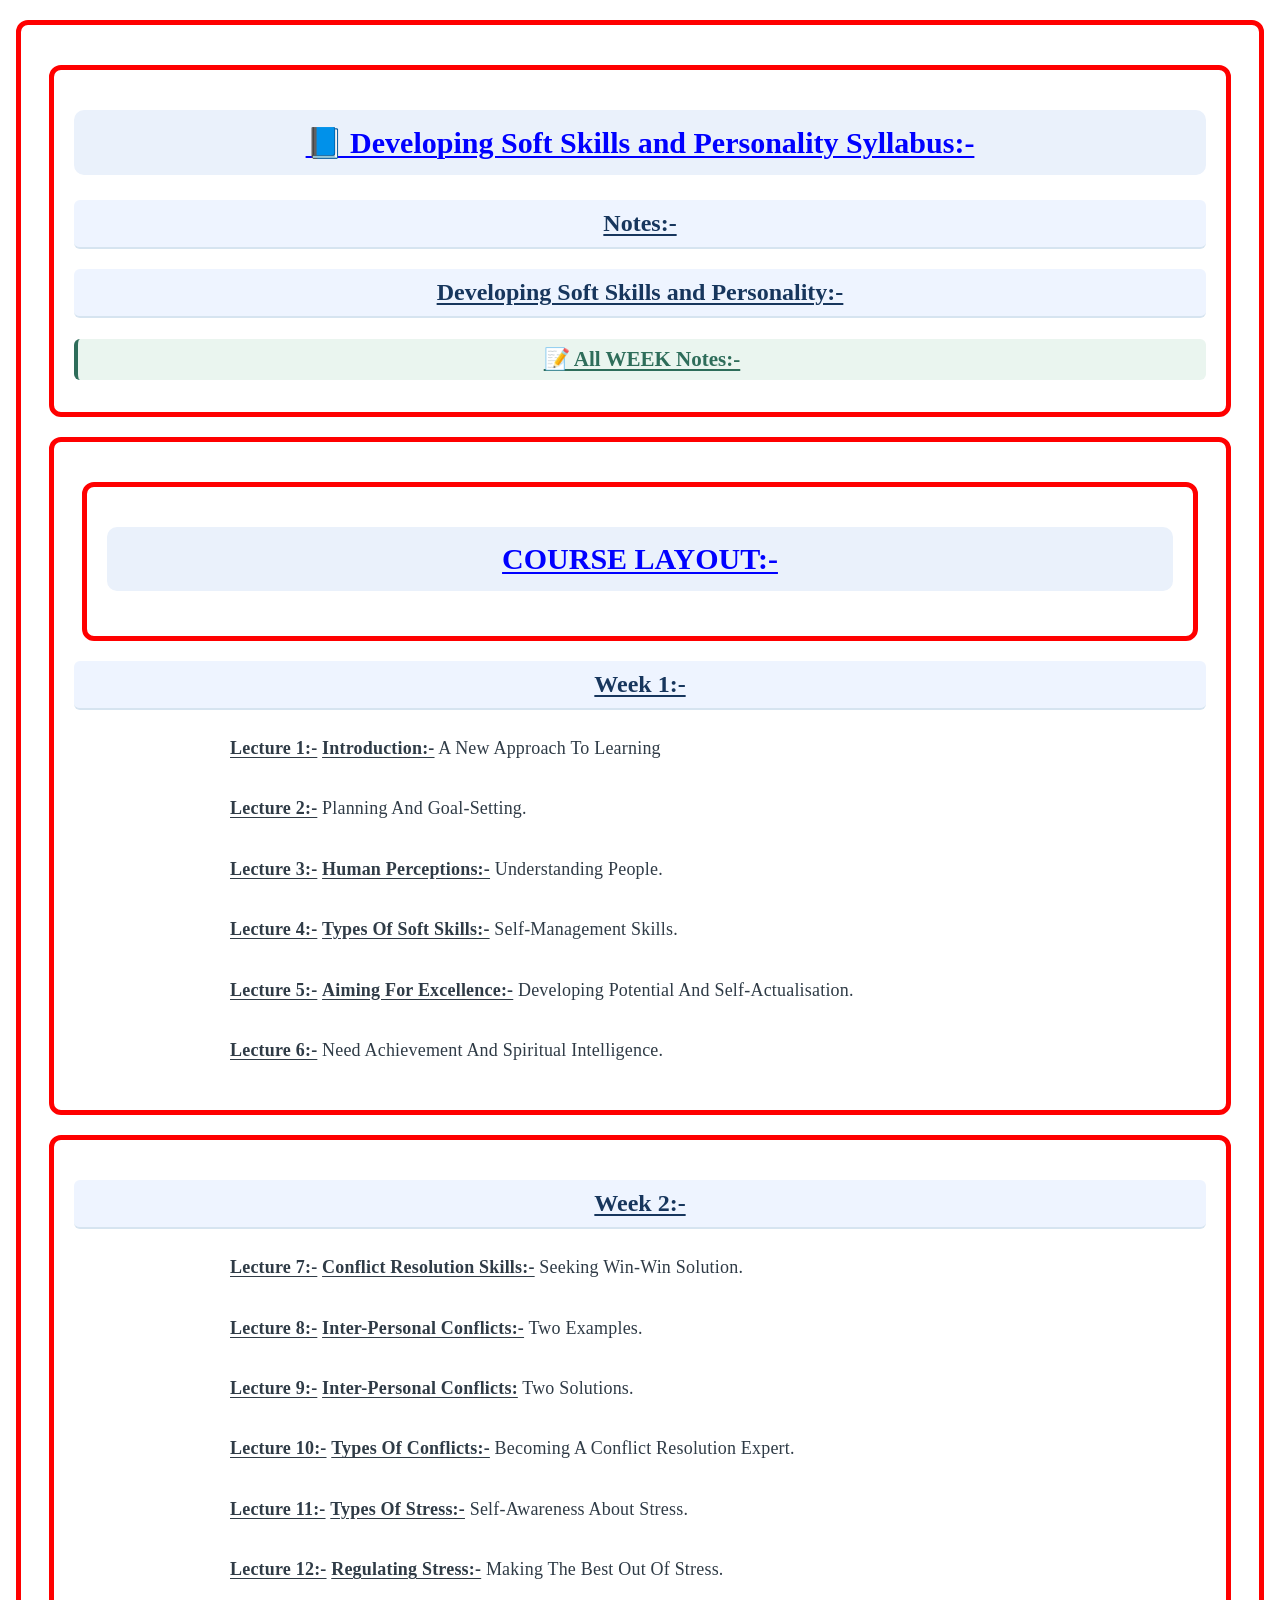
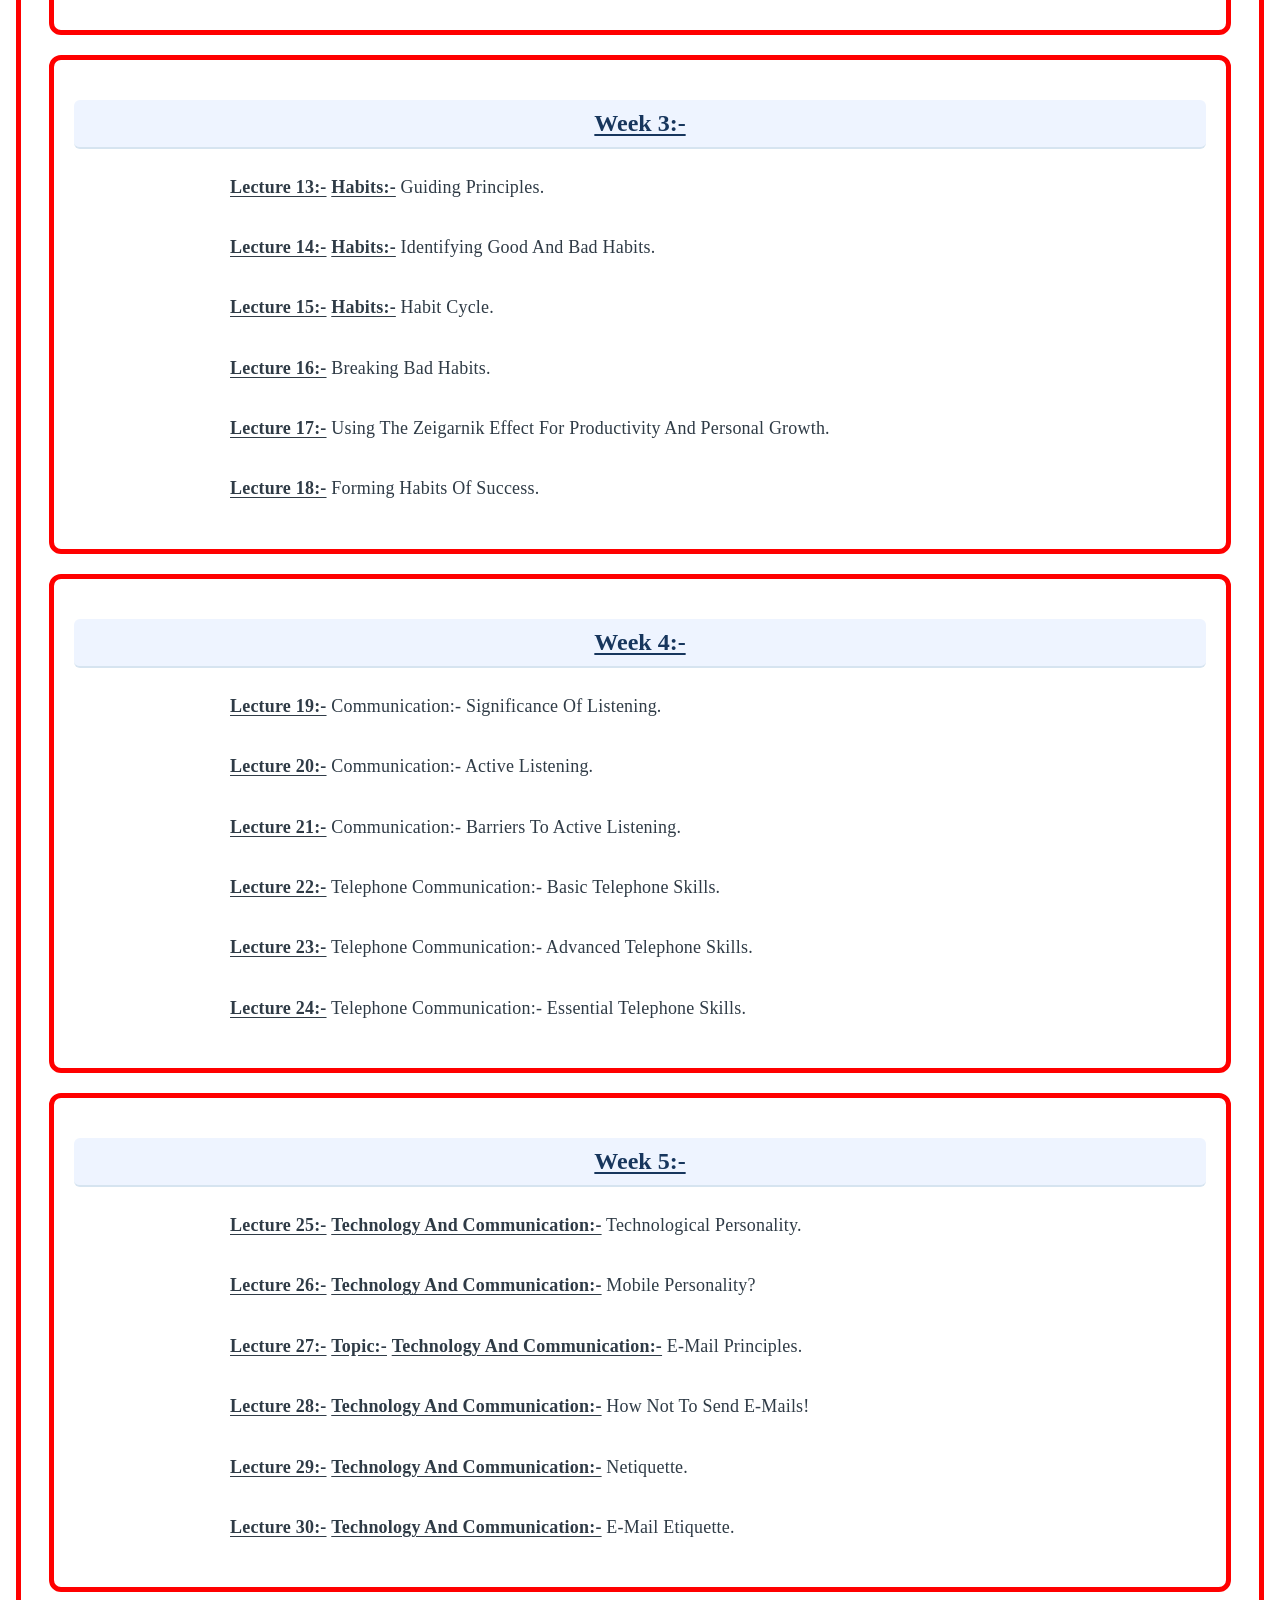
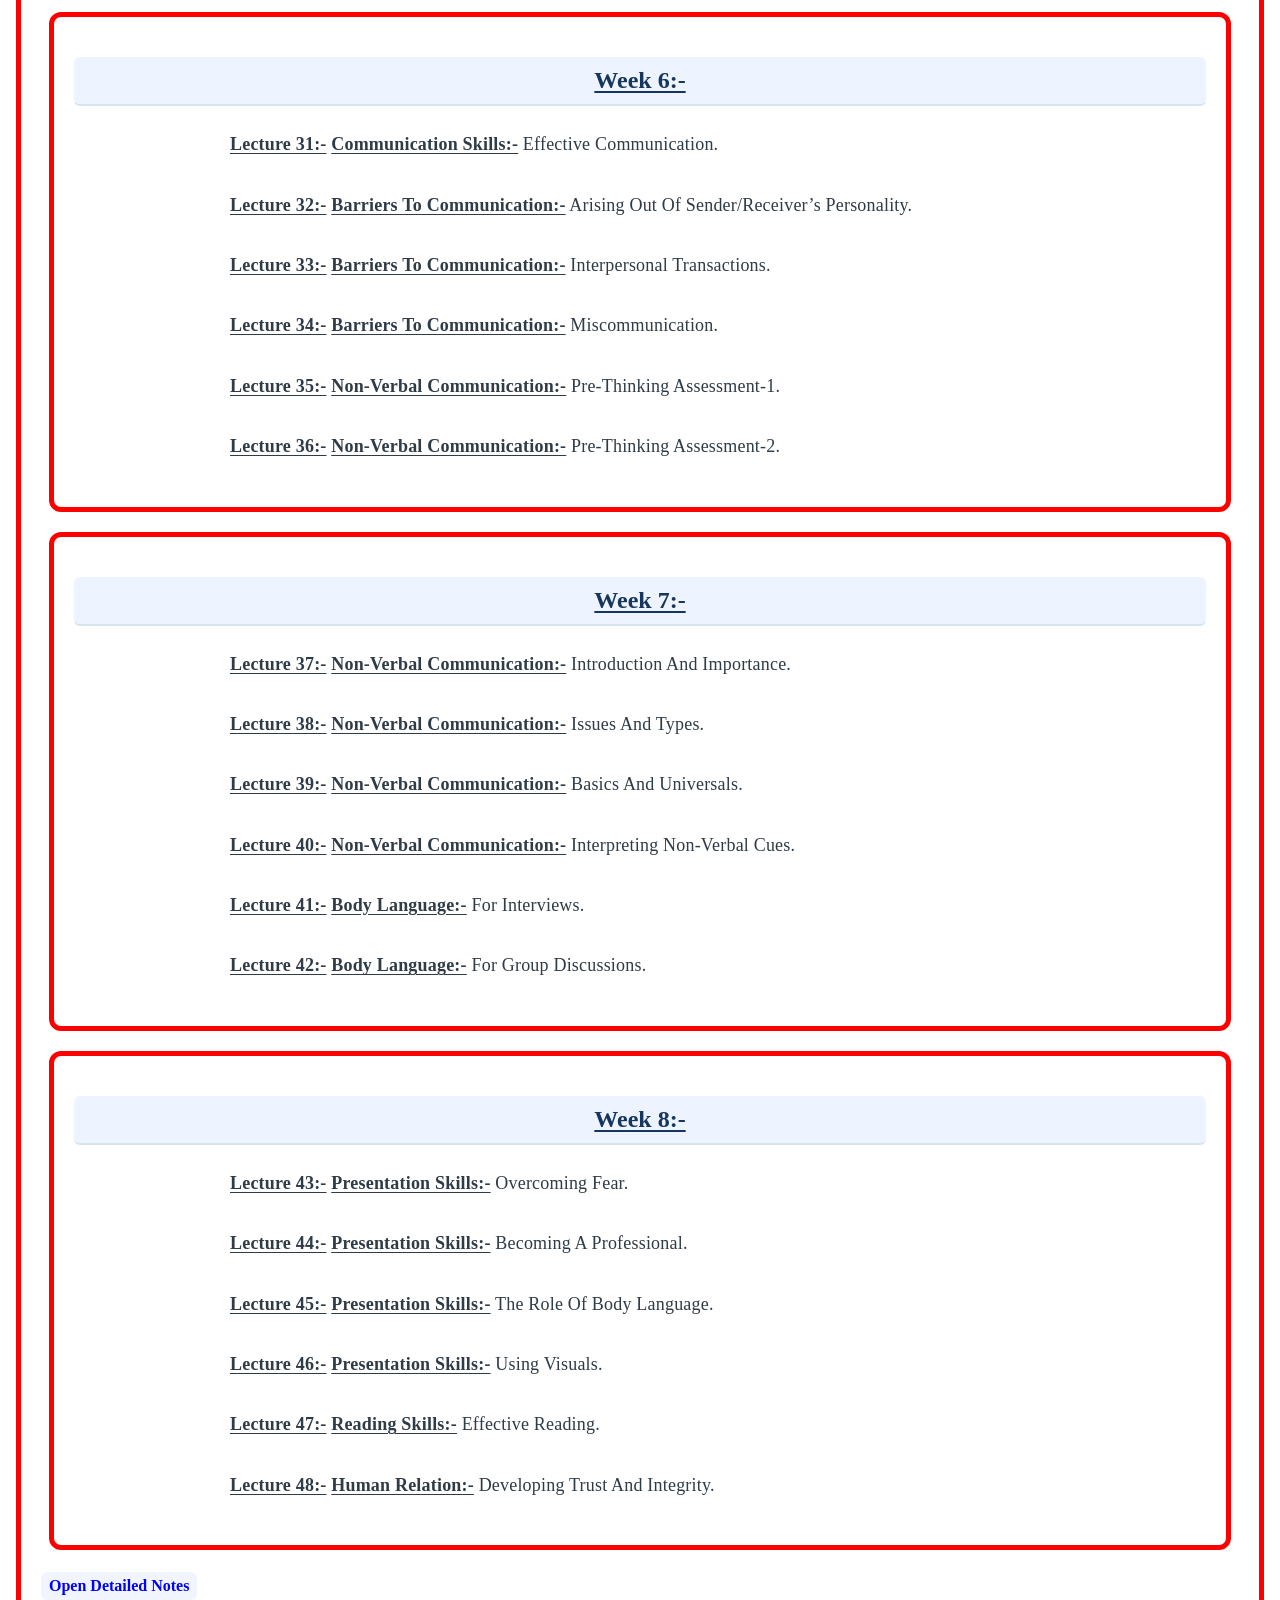
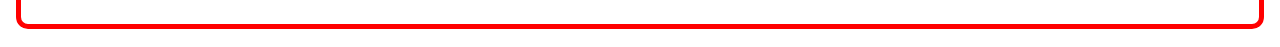
==== DevelopingSoftSkillandPersonalitySyllabus.html @ 2f497418 "Add files via upload" ====
<!DOCTYPE html>

<html>
<head>
  <meta http-equiv="CONTENT-TYPE" content="text/html; charset=UTF-8">
  <title>Developing Soft Skill and Personality Syllabus</title>
  <link rel="stylesheet" href="Design.css">
  <style>
  .week-section {
    border: 5px solid red !important;
  }
</style>
</head>
<body>
  <div class="week-section">
    <div class="week-section">
      <div style="text-align: center;">
        <h1>
          <b><u>📘 Developing Soft Skills and Personality Syllabus:-</u></b>
        </h1>
        <h2><b><u>Notes:-</u></b></h2>
        <h2>
          <b>
            <u>
              Developing Soft Skills and Personality:-
            </u>        
          </b>
        </h2>
        <h3>
          <b>
            <u>
              📝 All WEEK Notes:-
            </u>
          </b>
        </h3>
      </div>
    </div>
    <div class="week-section">
      <div class="week-section">
        <h1><b><u>COURSE LAYOUT:-</u></b></h1>
      </div>
        <h2><b><u>Week 1:-</u></b></h2>
        <p><b><u>Lecture 1:-</u></b> <b><u>Introduction:-</u></b> A New Approach To Learning</p>
        <p><b><u>Lecture 2:-</u></b> Planning And Goal-Setting.</p>
        <p><b><u>Lecture 3:-</u></b> <b><u>Human Perceptions:-</u></b> Understanding People.</p>
        <p><b><u>Lecture 4:-</u></b> <b><u>Types Of Soft Skills:-</u></b> Self-Management Skills.</p>
        <p><b><u>Lecture 5:-</u></b> <b><u>Aiming For Excellence:-</u></b> Developing Potential And Self-Actualisation.</p>
        <p><b><u>Lecture 6:-</u></b> Need Achievement And Spiritual Intelligence.</p>
    </div>
    <div class="week-section">
      <h2><b><u>Week 2:-</u></b></h2>
      <p><b><u>Lecture 7:-</u></b> <b><u>Conflict Resolution Skills:-</u></b> Seeking Win-Win Solution.</p>
      <p><b><u>Lecture 8:-</u></b> <b><u>Inter-Personal Conflicts:-</u></b> Two Examples.</p>
      <p><b><u>Lecture 9:-</u></b> <b><u>Inter-Personal Conflicts:</u></b> Two Solutions.</p>
      <p><b><u>Lecture 10:-</u></b> <b><u>Types Of Conflicts:-</u></b> Becoming A Conflict Resolution Expert.</p>
      <p><b><u>Lecture 11:-</u></b> <b><u>Types Of Stress:-</u></b> Self-Awareness About Stress.</p>
      <p><b><u>Lecture 12:-</u></b> <b><u>Regulating Stress:-</u></b> Making The Best Out Of Stress.</p>
    </div>
    <div class="week-section">
      <h2><b><u>Week 3:-</u></b></h2>
      <p><b><u>Lecture 13:-</u></b> <b><u>Habits:-</u></b> Guiding Principles.</p>
      <p><b><u>Lecture 14:-</u></b> <b><u>Habits:-</u></b> Identifying Good And Bad Habits.</p>
      <p><b><u>Lecture 15:-</u></b> <b><u>Habits:-</u></b> Habit Cycle.</p>
      <p><b><u>Lecture 16:-</u></b> Breaking Bad Habits.</p>
      <p><b><u>Lecture 17:-</u></b> Using The Zeigarnik Effect For Productivity And Personal Growth.</p>
      <p><b><u>Lecture 18:-</u></b> Forming Habits Of Success.</p>
    </div>
    <div class="week-section">
      <h2><b><u>Week 4:-</u></b></h2>
      <p><b><u>Lecture 19:-</u></b> Communication:- Significance Of Listening.</p>
      <p><b><u>Lecture 20:-</u></b> Communication:- Active Listening.</p>
      <p><b><u>Lecture 21:-</u></b> Communication:- Barriers To Active Listening.</p>
      <p><b><u>Lecture 22:-</u></b> Telephone Communication:- Basic Telephone Skills.</p>
      <p><b><u>Lecture 23:-</u></b> Telephone Communication:- Advanced Telephone Skills.</p>
      <p><b><u>Lecture 24:-</u></b> Telephone Communication:- Essential Telephone Skills.</p>
    </div>
    <div class="week-section">
      <h2><b><u>Week 5:-</u></b></h2>
      <p><B><u>Lecture 25:-</u></B> <b><u>Technology And Communication:-</u></b> Technological Personality.</p>
      <p><b><u>Lecture 26:-</u></b> <b><u>Technology And Communication:-</u></b> Mobile Personality?</p>
      <p><b><u>Lecture 27:-</u></b> <b><u>Topic:-</u></b> <b><u>Technology And Communication:-</u></b> E-Mail Principles.</p>
      <p><b><u>Lecture 28:-</u></b> <b><u>Technology And Communication:-</u></b> How Not To Send E-Mails!</p>
      <p><b><u>Lecture 29:-</u></b> <b><u>Technology And Communication:-</u></b> Netiquette.</p>
      <p><b><u>Lecture 30:-</u></b> <b><u>Technology And Communication:-</u></b> E-Mail Etiquette.</p>
    </div>
    <div class="week-section">
      <h2><b><u>Week 6:-</u></b></h2>
      <p><b><u>Lecture 31:-</u></b> <b><u>Communication Skills:-</u></b> Effective Communication.</p>
      <p><b><u>Lecture 32:-</u></b> <b><u>Barriers To Communication:-</u></b> Arising Out Of Sender/Receiver’s Personality.</p>
      <p><b><u>Lecture 33:-</u></b> <b><u>Barriers To Communication:-</u></b> Interpersonal Transactions.</p>
      <p><b><u>Lecture 34:-</u></b> <b><u>Barriers To Communication:-</u></b> Miscommunication.</p>
      <p><b><u>Lecture 35:-</u></b> <b><u>Non-Verbal Communication:-</u></b> Pre-Thinking Assessment-1.</p>
      <p><b><u>Lecture 36:-</u></b> <b><u>Non-Verbal Communication:-</u></b> Pre-Thinking Assessment-2.</p>
    </div>
    <div class="week-section">
      <h2><b><u>Week 7:-</u></b></h2>
      <p><b><u>Lecture 37:-</u></b> <b><u>Non-Verbal Communication:-</u></b> Introduction And Importance.</p>
      <p><b><u>Lecture 38:-</u></b> <b><u>Non-Verbal Communication:-</u></b> Issues And Types.</p>
      <p><b><u>Lecture 39:-</u></b> <b><u>Non-Verbal Communication:-</u></b> Basics And Universals.</p>
      <p><b><u>Lecture 40:-</u></b> <b><u>Non-Verbal Communication:-</u></b> Interpreting Non-Verbal Cues.</p>
      <p><b><u>Lecture 41:-</u></b> <b><u>Body Language:-</u></b> For Interviews.</p>
      <p><b><u>Lecture 42:-</u></b> <b><u>Body Language:-</u></b> For Group Discussions.</p>
    </div>
    <div class="week-section">
      <h2><b><u>Week 8:-</u></b></h2>
      <p><b><u>Lecture 43:-</u></b> <b><u>Presentation Skills:-</u></b> Overcoming Fear.</p>
      <p><b><u>Lecture 44:-</u></b> <b><u>Presentation Skills:-</u></b> Becoming A Professional.</p>
      <p><b><u>Lecture 45:-</u></b> <b><u>Presentation Skills:-</u></b> The Role Of Body Language.</p>
      <p><b><u>Lecture 46:-</u></b> <b><u>Presentation Skills:-</u></b> Using Visuals.</p>
      <p><b><u>Lecture 47:-</u></b> <b><u>Reading Skills:-</u></b> Effective Reading.</p>
      <p><b><u>Lecture 48:-</u></b> <b><u>Human Relation:-</u></b> Developing Trust And Integrity.</p>
    </div>
    <a href="Developing Soft Skills and Personality.html">
      Open Detailed Notes
    </a>
  </div>
</body>
</html>
---- Design.css ----
<!DOCTYPE html>
<html>
<head>
  <meta http-equiv="CONTENT-TYPE" content="text/html; charset=UTF-8">
  <title>Developing Soft Skills and Personality</title>
  <style>
    body {
  font-family: Arial;
  font-size: 18px;
  color: #263445;
  border: 2px solid #d6e4f0;
  border-radius: 12px;
  margin: 16px;
  padding: 12px;
}
h1{
  color: blue;
  font-size: 30px;
  text-align: center;
  background-color: #eaf1fb;
  padding: 15px;
  border-radius: 10px;
  margin-bottom: 25px;
}
h2 {
  color: darkblue;
  font-size: 24px;
  text-align: center;
  margin-bottom: 14px;
  padding: 8px;
  border-bottom: 2px solid #d6e4f0;
}
h3 {
  color: #333;
  font-size: 21px;
  text-align: center;
  margin-bottom: 12px;
  padding: 6px;
  border-left: 4px solid #2e6d5a;
}
h4 {
  color: #444;
  font-size: 19px;
  text-align: center;
  margin-bottom: 10px;
  border-bottom: 1px dashed #e0b89f;
}
h5 {
  color: #555;
  font-size: 18px;
  text-align: center;
  margin-bottom: 8px;
  border-left: 3px solid #7b4397;
}
h6 {
  color: #666;
  font-size: 17px;
  text-align: center;
  margin-bottom: 6px;
  border-bottom: 1px dotted #d4b85a;
}
p {
  line-height: 1.8;
  margin-bottom: 20px;
  text-align: justify;
  color: #2f3b46;
  font-size: 18px;
  text-indent: 40px;
  letter-spacing: 0.2px;
  max-width: 900px;
  margin-left: auto;
  margin-right: auto;
  padding-bottom: 6px;
}
a {
  color: blue;
  text-decoration: none;
  font-weight: bold;
  display: inline-block;
  margin: 4px 0;
  padding: 5px 8px;
  background-color: #f0f5ff;
  border-radius: 6px;
  transition: 0.3s;
}
a:hover {
  color: red;
  text-decoration: underline;
  background-color: #eef4ff;
border-radius: 5px;
}
ul {
  list-style-type: disc;
  padding-left: 32px;
  margin-top: 12px;
  margin-bottom: 20px;
  list-style-position: outside;
}
li {
  line-height: 1.8;
  padding: 4px 0;
  margin-bottom: 8px;
  color: #2c3e50;
  font-size: 18px;
  text-align: left;
  word-spacing: 1px;
  letter-spacing: 0.2px;
}
table {
  border-collapse: collapse;
  width: 100%;
  margin-top: 16px;
  margin-bottom: 20px;
}
th, td {
  border: 1px solid #ccc;
  padding: 10px;
  border-color: #d9e2ec;
}
th {
  background-color: #eaf1fb;
  font-weight: bold;
  color: #17365d;
  padding: 12px;
  font-size: 18px;
}
td {
  text-align: left;
  vertical-align: top;
  padding: 12px;
  line-height: 1.5;
}
b {
  font-weight: bold;
}
u {
  text-decoration-thickness: 2px;
  text-underline-offset: 3px;
}
::selection {
  background-color: #cce5ff;
  color: #222;
}
.week-section {
  border: 10px solid #ddd;
  padding: 20px;
  margin-bottom: 24px;
  border-radius: 12px;
  background-color: #ffffff;
  border-color: #d6d6d6;
  box-shadow: 0 2px 6px rgba(0, 0, 0, 0.08);
  margin-top: 20px;
  margin-bottom: 18px;
}
.week-section h2 {
  color: #17365d;
  background-color: #eef4ff;
  padding: 10px;
  border-radius: 6px;
}
.week-section h3 {
  color: #2e6d5a;
  background-color: #eaf5ef;
  padding: 8px;
  border-radius: 6px;
}
.week-section h4 {
  color: #a0522d;
  background-color: #fff1e6;
  padding: 7px;
  border-radius: 5px;
}
.week-section h5 {
  color: #7b4397;
  background-color: #f5edfa;
  padding: 6px;
  border-radius: 5px;
}
.week-section h6 {
  color: #b8860b;
  background-color: #fff8dc;
  padding: 6px;
  border-radius: 5px;
}
tr:nth-child(even) {
  background-color: #f7f9fc;
}
.week-section p {
  padding: 4px;
}
.week-section {
  margin-left: 8px;
  margin-right: 8px;
  border-width: 2px;
  box-shadow: 0 2px 6px rgba(0, 0, 0, 0.08);
  overflow-wrap: anywhere;
  box-shadow: none;
  break-inside: avoid;
  border: 5px solid red;
}
img {
  max-width: 100%;
  height: auto;
  display: block;
  margin: 15px auto;
  border-radius: 8px;
}
strong {
  color: #17365d;
  font-weight: bold;
  background-color: #eef4ff;
  padding: 2px 4px;
  border-radius: 4px;
}
hr {
  border: none;
  height: 2px;
  background-color: #d6e4f0;
  margin: 25px 0;
  border-radius: 2px;
}
blockquote {
  background-color: #f5f8fc;
  border-left: 4px solid #4a78a8;
  padding: 12px 16px;
  margin: 20px 10px;
  border-radius: 6px;
  color: #34495e;
  line-height: 1.8;
}
code {
  background-color: #f1f3f5;
  color: #c7254e;
  padding: 3px 6px;
  border-radius: 4px;
  font-family: monospace;
  font-size: 16px;
}
pre {
  background-color: #f5f7fa;
  color: #263445;
  padding: 16px;
  border: 1px solid #d6e4f0;
  border-radius: 8px;
  font-family: monospace;
  font-size: 15px;
  line-height: 1.6;
  white-space: pre-wrap;
  overflow-wrap: anywhere;
}
button {
  background-color: #17365d;
  color: white;
  padding: 10px 18px;
  border: none;
  border-radius: 6px;
  font-size: 16px;
  font-weight: bold;
  cursor: pointer;
  transition: background-color 0.3s ease;
}
button:hover {
  background-color: #2e6d9f;
}
input {
  width: 100%;
  padding: 10px;
  border: 1px solid #cbd5e1;
  border-radius: 6px;
  font-size: 16px;
  box-sizing: border-box;
  outline: none;
  transition: border-color 0.3s ease;
}
input:focus {
  border-color: #2e6d9f;
}
textarea {
  width: 100%;
  min-height: 120px;
  padding: 12px;
  border: 1px solid #cbd5e1;
  border-radius: 8px;
  font-family: Arial, sans-serif;
  font-size: 16px;
  line-height: 1.6;
  box-sizing: border-box;
  resize: vertical;
  outline: none;
  transition: border-color 0.3s ease;
}
textarea:focus {
  border-color: #2e6d9f;
}
label {
  display: block;
  color: #17365d;
  font-size: 16px;
  font-weight: bold;
  margin-bottom: 8px;
}
select {
  width: 100%;
  padding: 10px;
  border: 1px solid #cbd5e1;
  border-radius: 6px;
  background-color: #ffffff;
  color: #263445;
  font-size: 16px;
  box-sizing: border-box;
  cursor: pointer;
}
fieldset {
  border: 1px solid #d6e4f0;
  border-radius: 10px;
  padding: 16px;
  margin: 20px 0;
  background-color: #f8fbff;
}
legend {
  color: #17365d;
  font-size: 18px;
  font-weight: bold;
  padding: 0 8px;
}
figure {
  margin: 24px auto;
  padding: 12px;
  max-width: 700px;
  background-color: #f8fbff;
  border: 1px solid #d6e4f0;
  border-radius: 10px;
  text-align: center;
}
mark {
  background-color: #fff2a8;
  color: #263445;
  padding: 2px 5px;
  border-radius: 4px;
  font-weight: bold;
}
abbr {
  text-decoration: underline dotted;
  text-decoration-color: #4a78a8;
  text-underline-offset: 4px;
  cursor: help;
}
kbd {
  background-color: #263445;
  color: #ffffff;
  padding: 3px 7px;
  border-radius: 5px;
  font-family: monospace;
  font-size: 15px;
  box-shadow: 0 2px 0 #9aa5b1;
}
del {
  color: #b42318;
  text-decoration: line-through;
  text-decoration-color: #b42318;
  opacity: 0.8;
}
ins {
  color: #176b45;
  text-decoration: underline;
  text-decoration-color: #2e8b57;
  text-decoration-thickness: 2px;
  text-underline-offset: 3px;
  background-color: #edf9f1;
  padding: 2px 4px;
  border-radius: 3px;
}
/* 1. গুরুত্বপূর্ণ শব্দের হাইলাইট */
mark {
  background-color: #fff2a8;
  color: #263445;
  padding: 2px 5px;
  border-radius: 4px;
  font-weight: bold;
}
/* 2. সংক্ষিপ্ত শব্দের পরিচয় */
abbr {
  text-decoration: underline dotted;
  text-decoration-color: #4a78a8;
  text-underline-offset: 4px;
  cursor: help;
}
/* 3. কিবোর্ডের শর্টকাট */
kbd {
  background-color: #263445;
  color: #ffffff;
  padding: 3px 7px;
  border-radius: 5px;
  font-family: monospace;
  font-size: 15px;
  box-shadow: 0 2px 0 #9aa5b1;
}
/* 4. কাটা বা বাতিল করা লেখা */
del {
  color: #b42318;
  text-decoration: line-through;
  text-decoration-color: #b42318;
}
/* 5. নতুন যোগ করা লেখা */
ins {
  color: #176b45;
  text-decoration: underline;
  text-decoration-thickness: 2px;
  text-underline-offset: 3px;
}
/* 6. ছোট অক্ষরের লেখা */
small {
  font-size: 14px;
  color: #5b6573;
  line-height: 1.6;
}
/* 7. উপরে বা নিচে ছোট অক্ষর */
sup,
sub {
  font-size: 75%;
  line-height: 0;
}
/* 8. তালিকার বুলেটের রং */
li::marker {
  color: #2e6d9f;
}
/* 9. ভাঁজ করে খোলা যায় এমন অংশ */
details {
  background-color: #f8fbff;
  border: 1px solid #d6e4f0;
  border-radius: 8px;
  padding: 12px;
  margin: 16px 0;
}
summary {
  color: #17365d;
  font-weight: bold;
  cursor: pointer;
  padding: 4px;
}
/* 10. কনটেন্টের নিচে ক্যাপশন */
caption {
  color: #5b6573;
  font-size: 15px;
  padding: 8px;
  text-align: left;
}
/* 11. কিবোর্ড দিয়ে লিংক নির্বাচন */
a:focus-visible,
button:focus-visible {
  outline: 3px solid #4a78a8;
  outline-offset: 3px;
}
/* 12. ছোট স্ক্রিনে ডিজাইন ঠিক রাখা */
@media (max-width: 600px) {
  body {
    font-size: 16px;
  }
  p {
    overflow-wrap: anywhere;
  }
  table {
    display: block;
    max-width: 100%;
    overflow-x: auto;
  }
  img {
    max-width: 100%;
    height: auto;
  }
}
/* 13. প্রিন্ট করার সময় */
@media print {
  a {
    color: #000000;
    background: none;
    text-decoration: underline;
  }
  button {
    display: none;
  }
}
.closing-example p {
    border-left: 4px solid #dddddd;
    padding-left: 20px;
    margin: 20px 0;
    text-indent: 0;
}
p u {
    text-decoration: underline !important;
    text-decoration-line: underline !important;
}
  </style>
  <!-- CSS END -->
</head>
<body>
  <h1>
    <b><u>Developing Soft Skills and Personality</u></b>
  </h1>
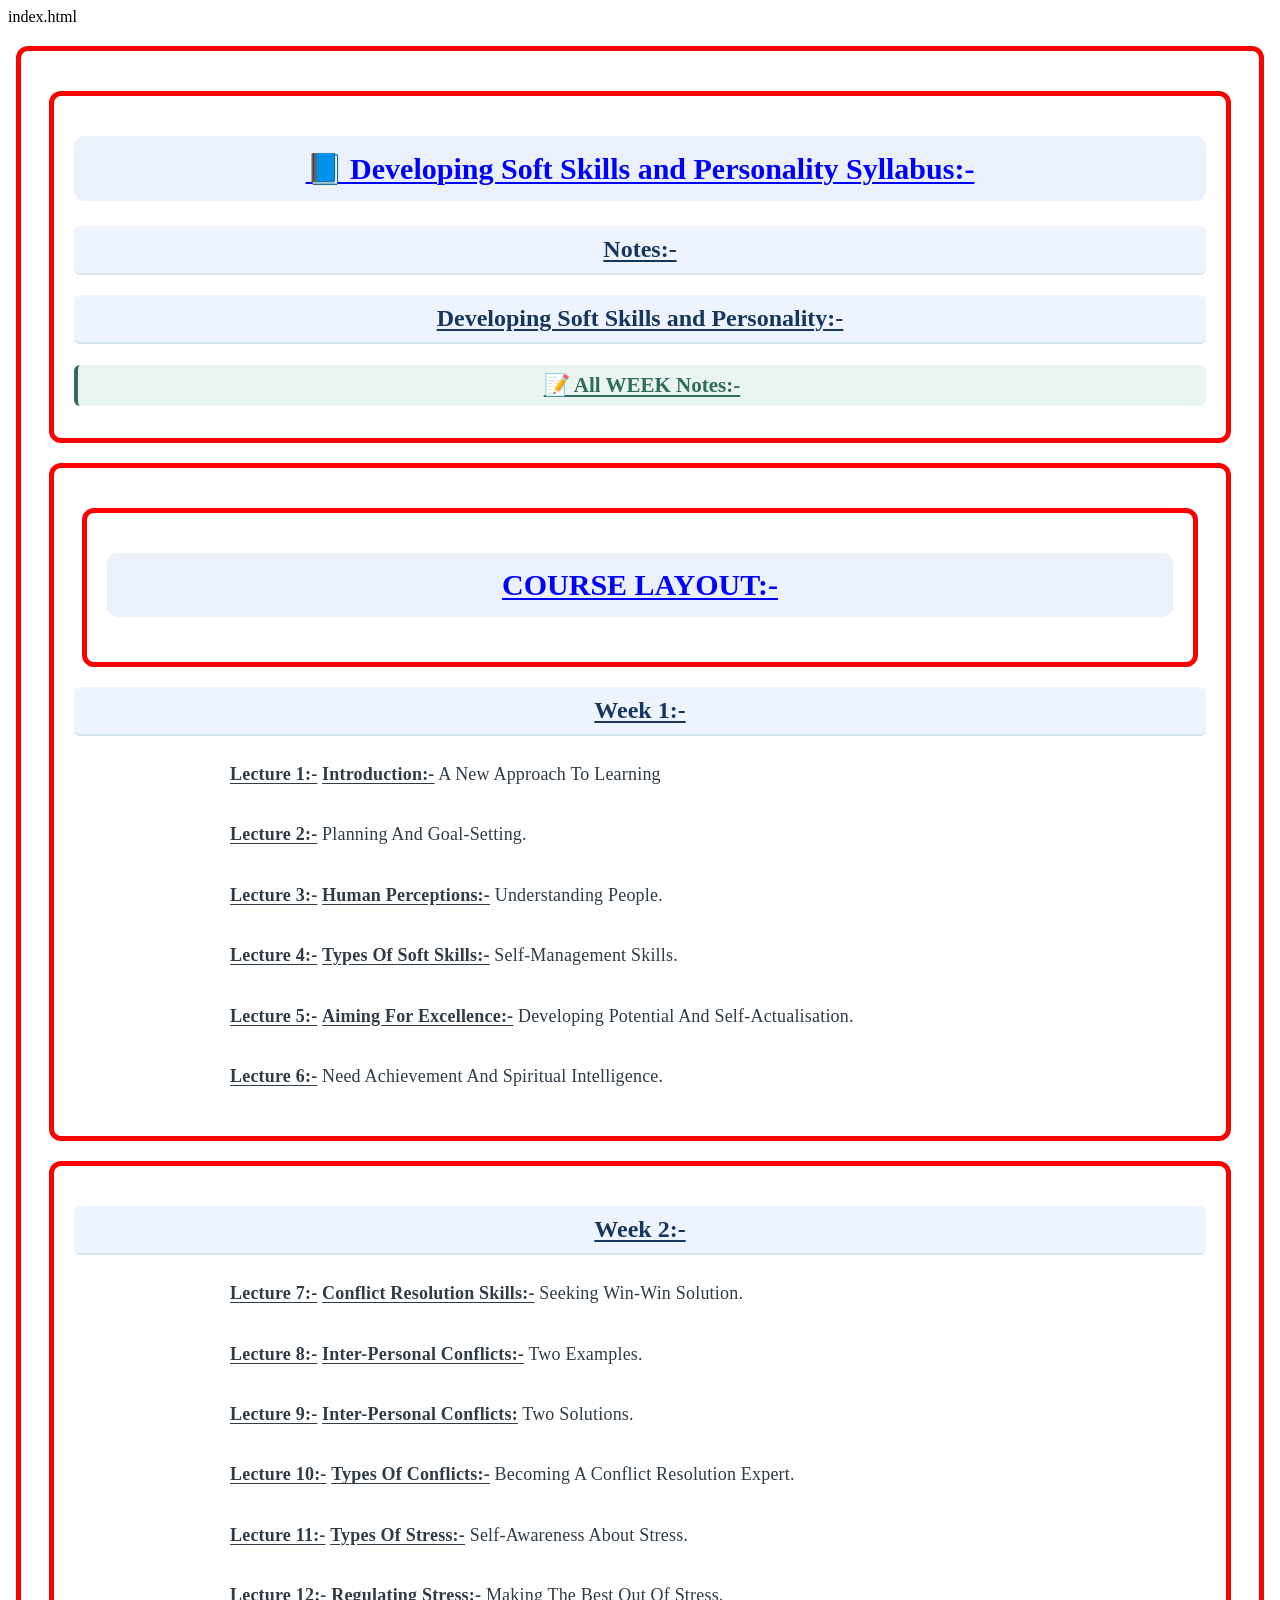
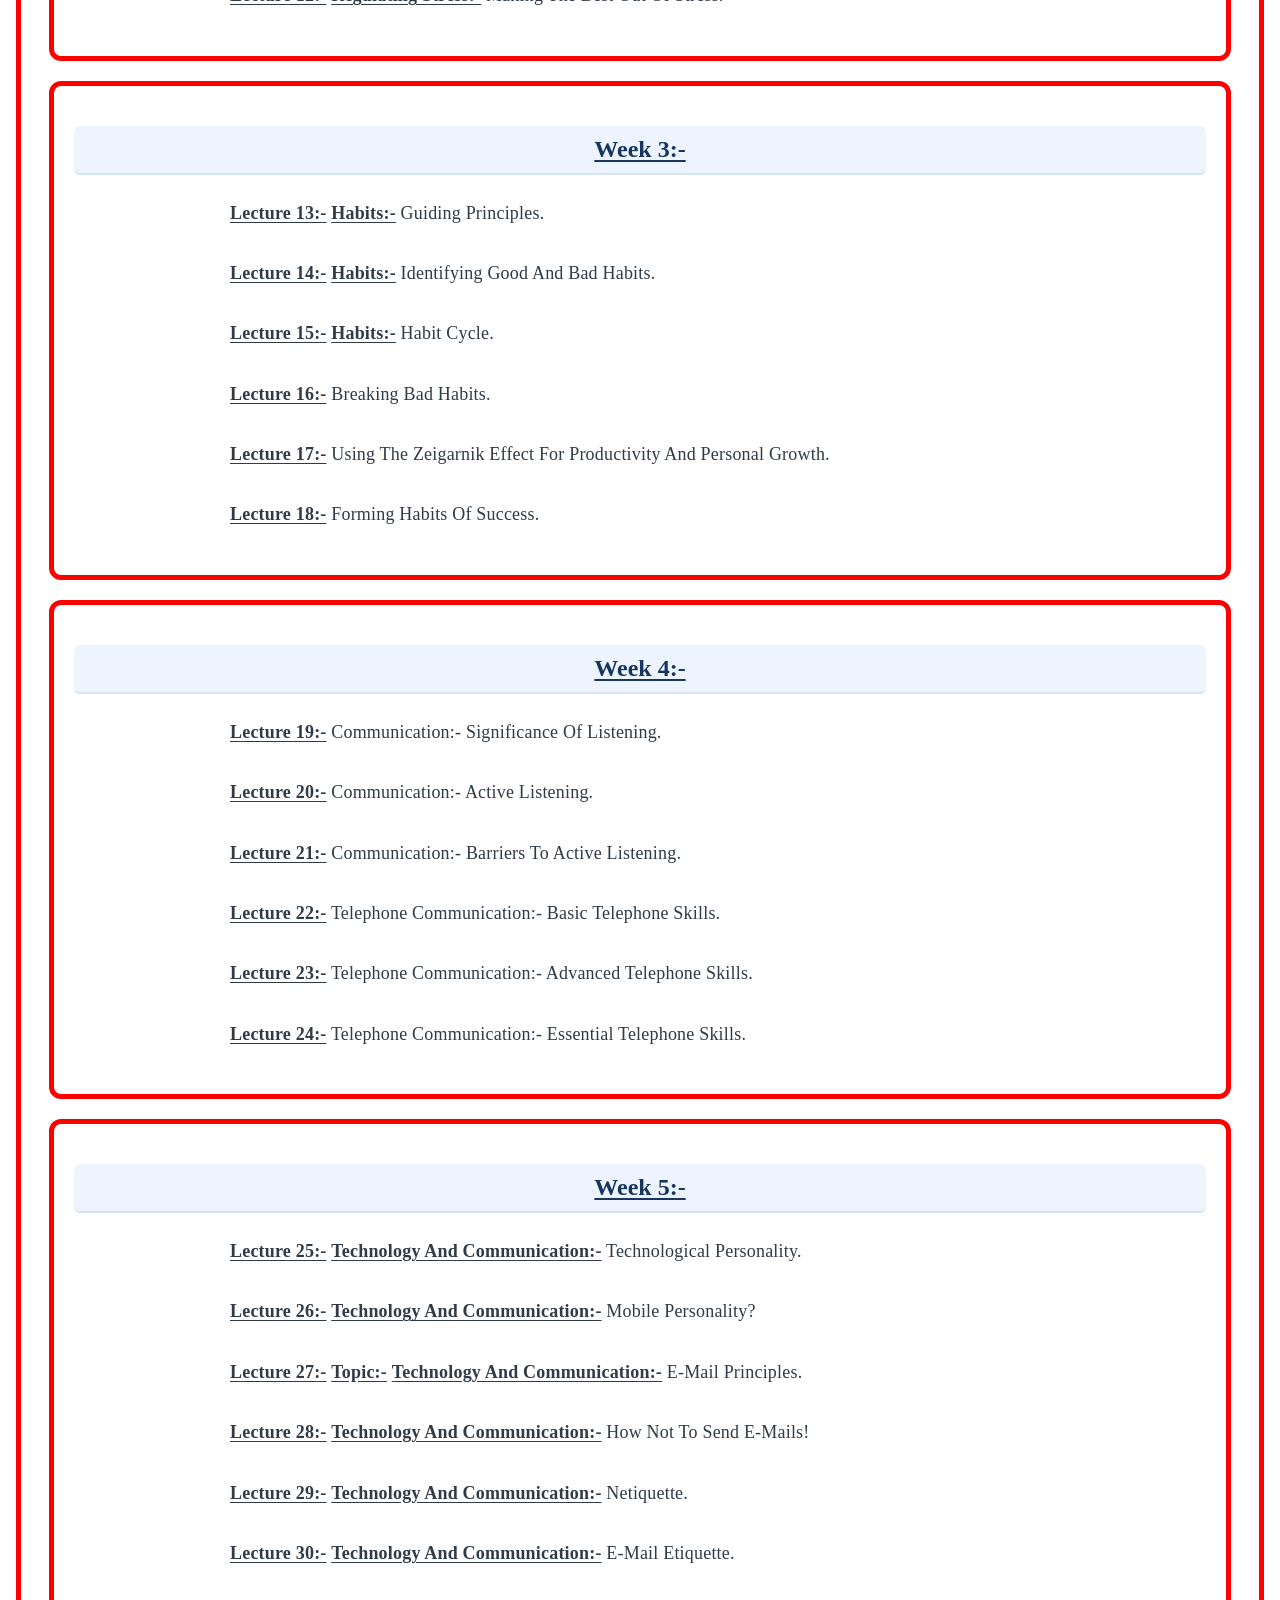
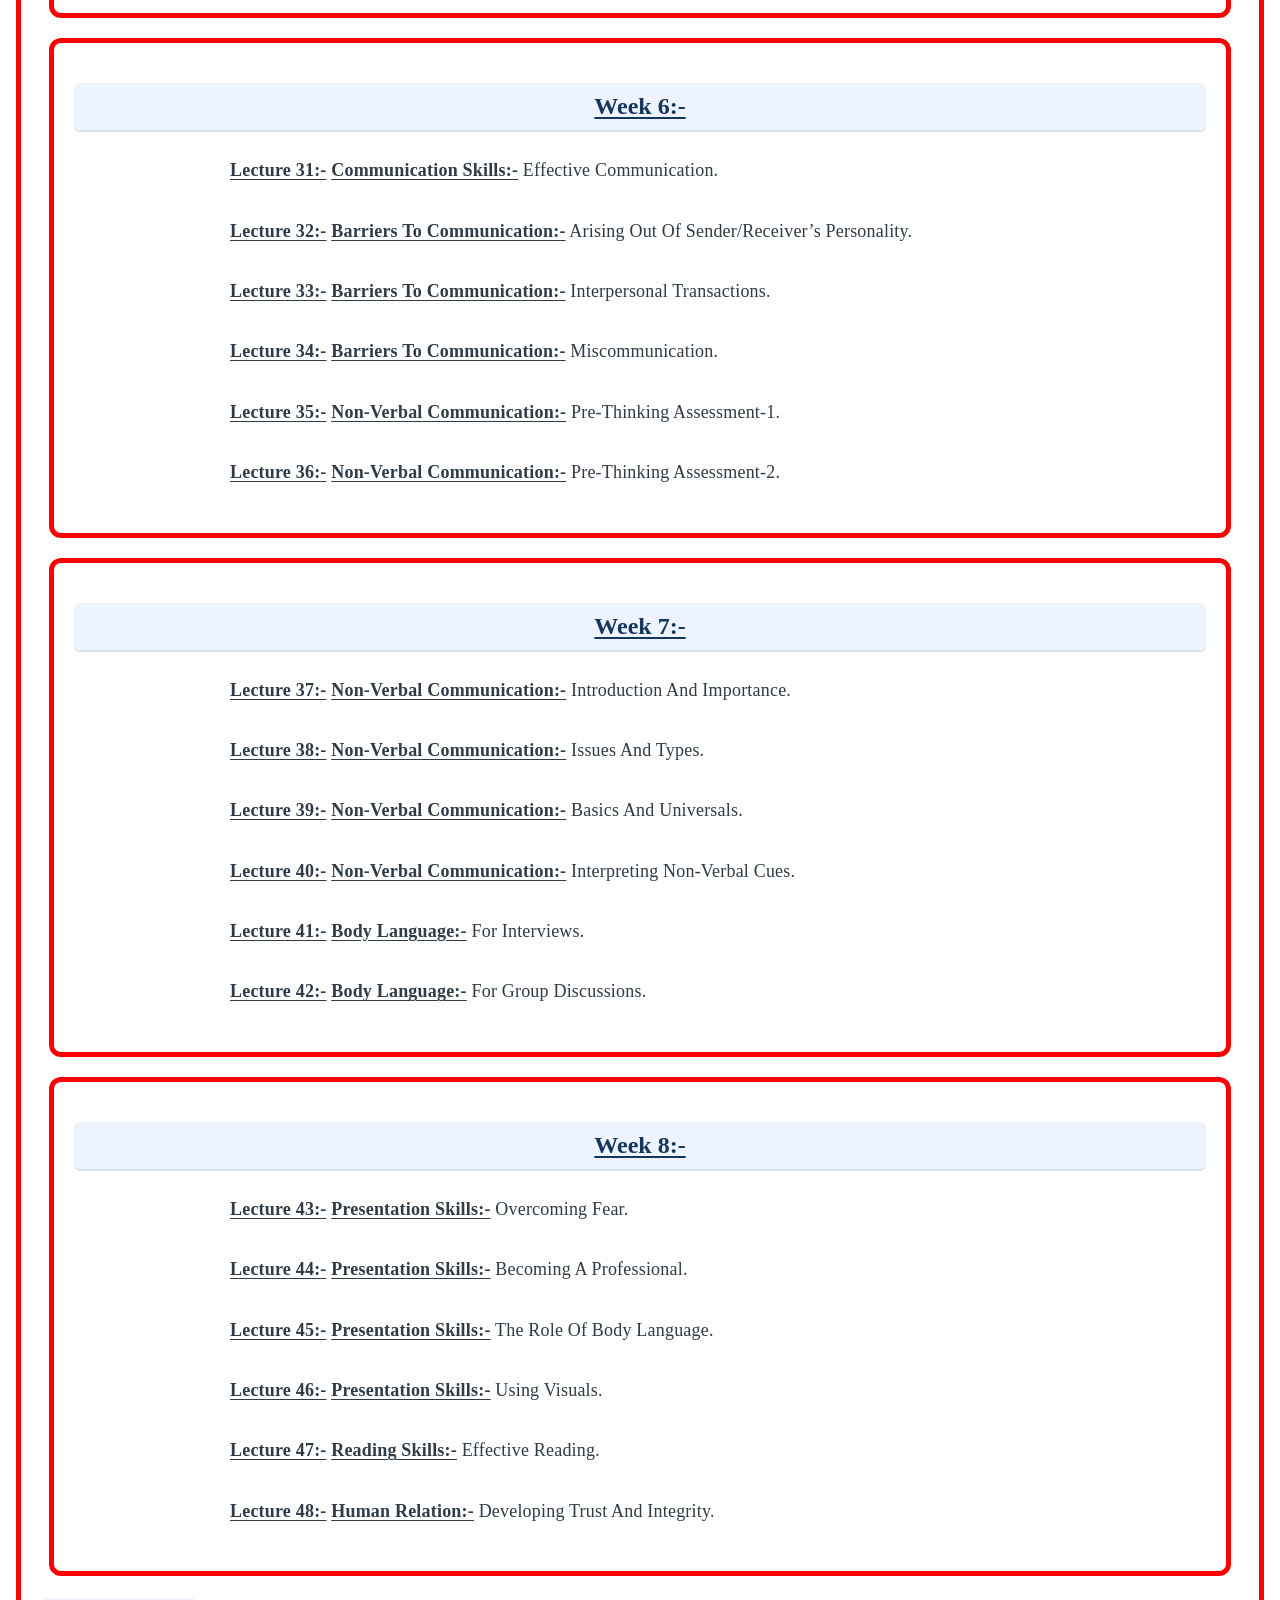
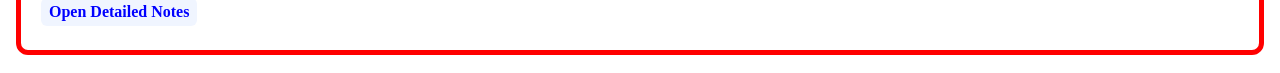
==== commit 59970bbb: "Add index.html reference in syllabus HTML file" ====
--- a/DevelopingSoftSkillandPersonalitySyllabus.html
+++ b/DevelopingSoftSkillandPersonalitySyllabus.html
@@ -5,6 +5,7 @@
   <meta http-equiv="CONTENT-TYPE" content="text/html; charset=UTF-8">
   <title>Developing Soft Skill and Personality Syllabus</title>
   <link rel="stylesheet" href="Design.css">
+  index.html
   <style>
   .week-section {
     border: 5px solid red !important;
